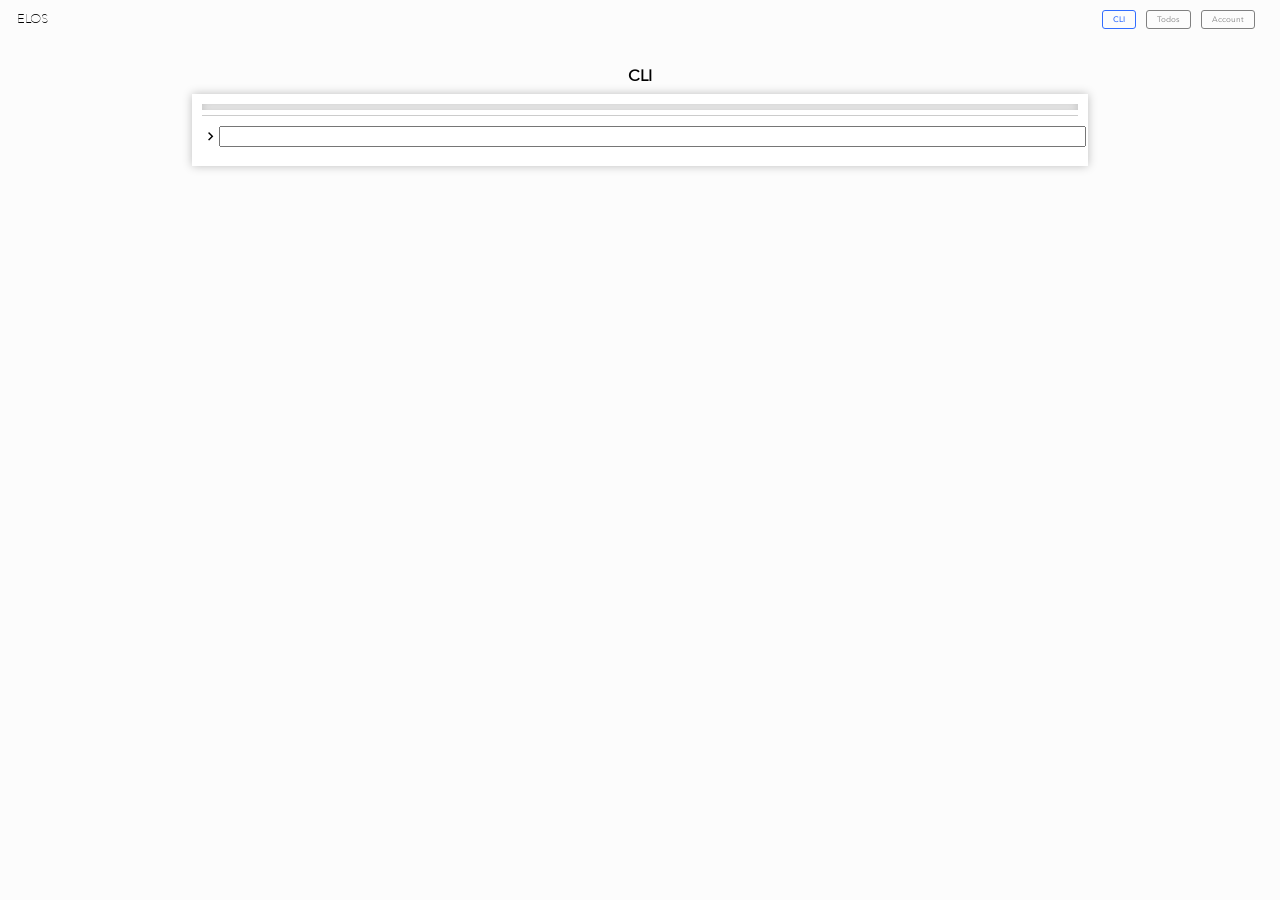
==== app/index.html @ 61edc6c6 "add app (maia) to gaia" ====
<!DOCTYPE html>
<html>
    <head>
        <meta charset="UTF-8" />
        <!--- Material Design {{{ -->
        <link rel="stylesheet" href="https://fonts.googleapis.com/icon?family=Material+Icons">
        <link rel="stylesheet" href="https://code.getmdl.io/1.1.1/material.light_blue-blue.min.css">
        <!--- Material Design }}} -->
        <link rel="stylesheet" href="css/bundled.css"/>
        <title>ELOS</title>
    </head>
    <body>
        <section id="react-app"></section>

        <script src="js/vendors.js"></script>
        <script src="js/main.js"></script>
        <!--- Material Design {{{ -->
        <script defer src="https://code.getmdl.io/1.1.1/material.min.js"></script>
        <!--- Material Design }}} -->
    </body>
</html>
---- app/css/bundled.css ----
.cli,.cli-input,.header,.tabs,.todos-title{display:flex}@font-face{font-family:'Avenir Next Regular';src:url(../assets/fonts/AvenirNext-Regular.woff);font-weight:400;font-style:normal}@font-face{font-family:Avenir Next UltraLight;src:url(../assets/fonts/AvenirNext-UltraLight.woff);font-weight:400;font-style:normal}@font-face{font-family:'Avenir Next Medium';src:url(../assets/fonts/AvenirNext-Medium.woff);font-weight:400;font-style:normal}@font-face{font-family:'Avenir Next DemiBold';src:url(../assets/fonts/AvenirNext-DemiBold.woff);font-weight:400;font-style:normal}.text-container{text-align:center}.display-text{color:#00f;font-size:25vw;margin-left:auto;margin-right:auto;width:200px}body{background:#FCFCFC;margin:0}.header{height:30px;justify-content:space-between;align-items:center;padding:4px}.logo{margin-left:1em;font-size:.8em;font-family:Avenir Next UltraLight}.tabs{margin-right:1em;justify-content:flex-start;align-items:center}.tab,.tab-selected{color:grey;border:1px solid grey;border-radius:3px;font-family:Avenir Next Regular;font-size:.5em;cursor:pointer;margin:2px 5px;padding:3px 10px}.tab-selected,.tab-selected:hover,.tab:hover{border:1px solid #326dff}.tab-selected{color:#326dff;font-family:Avenir Next Medium}.card{background:#fff;box-shadow:0 0 9px 0 rgba(0,0,0,.25);padding:10px}.account-details{margin:50px auto;padding:20px}.todos{margin:auto;padding:20px;width:80%}.todos-table{width:100%}.todos-title{align-items:center;justify-content:center}.todos-title-text{font-size:1em;line-height:1em;margin:10px auto;font-family:Avenir Next Regular}.cli{width:70%;margin-left:15%;margin-top:20px;flex-direction:column}.cli-output{box-shadow:inset 0 0 9px 0 rgba(0,0,0,.25);max-height:300px;overflow:scroll;padding:3px;font-size:.7em;line-height:1.2em;white-space:pre-wrap;font-family:monospace}.cli-input{border-top:1px solid #CCC;margin-top:5px;height:40px;align-items:center;justify-content:flex-start;width:100%;padding:0}.cli-input-icon{font-size:17px}.cli-input-text-container{width:100%!important}.cli-input-text-field{width:100%}
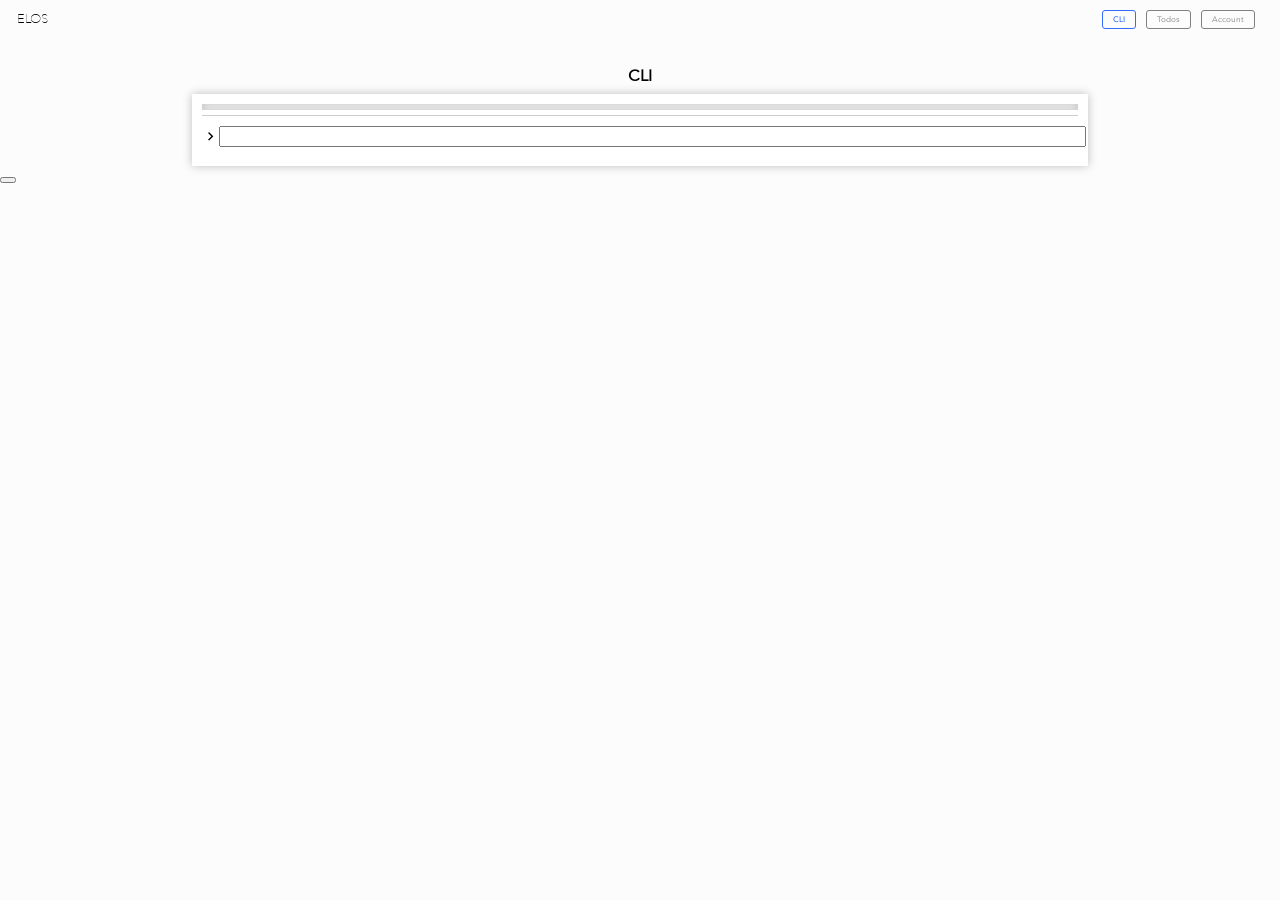
==== commit f89e7574: "update maia" ====
--- a/app/index.html
+++ b/app/index.html
@@ -12,10 +12,10 @@
     <body>
         <section id="react-app"></section>
 
-        <script src="js/vendors.js"></script>
-        <script src="js/main.js"></script>
         <!--- Material Design {{{ -->
         <script defer src="https://code.getmdl.io/1.1.1/material.min.js"></script>
         <!--- Material Design }}} -->
+        <script src="js/vendors.js"></script>
+        <script src="js/main.js"></script>
     </body>
 </html>
--- a/app/css/bundled.css
+++ b/app/css/bundled.css
@@ -1 +1 @@
-.cli,.cli-input,.header,.tabs,.todos-title{display:flex}@font-face{font-family:'Avenir Next Regular';src:url(../assets/fonts/AvenirNext-Regular.woff);font-weight:400;font-style:normal}@font-face{font-family:Avenir Next UltraLight;src:url(../assets/fonts/AvenirNext-UltraLight.woff);font-weight:400;font-style:normal}@font-face{font-family:'Avenir Next Medium';src:url(../assets/fonts/AvenirNext-Medium.woff);font-weight:400;font-style:normal}@font-face{font-family:'Avenir Next DemiBold';src:url(../assets/fonts/AvenirNext-DemiBold.woff);font-weight:400;font-style:normal}.text-container{text-align:center}.display-text{color:#00f;font-size:25vw;margin-left:auto;margin-right:auto;width:200px}body{background:#FCFCFC;margin:0}.header{height:30px;justify-content:space-between;align-items:center;padding:4px}.logo{margin-left:1em;font-size:.8em;font-family:Avenir Next UltraLight}.tabs{margin-right:1em;justify-content:flex-start;align-items:center}.tab,.tab-selected{color:grey;border:1px solid grey;border-radius:3px;font-family:Avenir Next Regular;font-size:.5em;cursor:pointer;margin:2px 5px;padding:3px 10px}.tab-selected,.tab-selected:hover,.tab:hover{border:1px solid #326dff}.tab-selected{color:#326dff;font-family:Avenir Next Medium}.card{background:#fff;box-shadow:0 0 9px 0 rgba(0,0,0,.25);padding:10px}.account-details{margin:50px auto;padding:20px}.todos{margin:auto;padding:20px;width:80%}.todos-table{width:100%}.todos-title{align-items:center;justify-content:center}.todos-title-text{font-size:1em;line-height:1em;margin:10px auto;font-family:Avenir Next Regular}.cli{width:70%;margin-left:15%;margin-top:20px;flex-direction:column}.cli-output{box-shadow:inset 0 0 9px 0 rgba(0,0,0,.25);max-height:300px;overflow:scroll;padding:3px;font-size:.7em;line-height:1.2em;white-space:pre-wrap;font-family:monospace}.cli-input{border-top:1px solid #CCC;margin-top:5px;height:40px;align-items:center;justify-content:flex-start;width:100%;padding:0}.cli-input-icon{font-size:17px}.cli-input-text-container{width:100%!important}.cli-input-text-field{width:100%}+.cli,.cli-input,.header,.tabs,.todos-title{display:flex}@font-face{font-family:'Avenir Next Regular';src:url(../assets/fonts/AvenirNext-Regular.woff);font-weight:400;font-style:normal}@font-face{font-family:Avenir Next UltraLight;src:url(../assets/fonts/AvenirNext-UltraLight.woff);font-weight:400;font-style:normal}@font-face{font-family:'Avenir Next Medium';src:url(../assets/fonts/AvenirNext-Medium.woff);font-weight:400;font-style:normal}@font-face{font-family:'Avenir Next DemiBold';src:url(../assets/fonts/AvenirNext-DemiBold.woff);font-weight:400;font-style:normal}.text-container{text-align:center}.display-text{color:#00f;font-size:25vw;margin-left:auto;margin-right:auto;width:200px}body{background:#FCFCFC;margin:0}.header{height:30px;justify-content:space-between;align-items:center;padding:4px}.logo{margin-left:1em;font-size:.8em;font-family:Avenir Next UltraLight}.tabs{margin-right:1em;justify-content:flex-start;align-items:center}.tab,.tab-selected{color:grey;border:1px solid grey;border-radius:3px;font-family:Avenir Next Regular;font-size:.5em;cursor:pointer;margin:2px 5px;padding:3px 10px}.tab-selected,.tab-selected:hover,.tab:hover{border:1px solid #326dff}.tab-selected{color:#326dff;font-family:Avenir Next Medium}.card{background:#fff;box-shadow:0 0 9px 0 rgba(0,0,0,.25);padding:10px}.account-details{margin:50px auto;padding:20px}.todos{margin:auto;padding:20px;width:80%}.todos-table{width:100%}.todos-title{align-items:center;justify-content:center}.todos-title-text{font-size:1em;line-height:1em;margin:10px auto;font-family:Avenir Next Regular}.cli{width:70%;margin-left:15%;margin-top:20px;flex-direction:column}.cli-output{box-shadow:inset 0 0 9px 0 rgba(0,0,0,.25);max-height:300px;overflow:scroll;padding:3px;font-size:.7em;line-height:1.2em;white-space:pre-wrap;font-family:monospace}.cli-input{border-top:1px solid #CCC;margin-top:5px;height:40px;align-items:center;justify-content:flex-start;width:100%;padding:0}.cli-input-icon{font-size:17px}.cli-input-text-container{width:100%!important}.cli-input-text-field{width:100%}.todo-in-progress{animation:pulse 3s infinite alternate;animation-timing-function:ease-in-out}@keyframes pulse{from{background:rgba(0,255,163,.05)}to{background:rgba(0,255,163,.3)}}
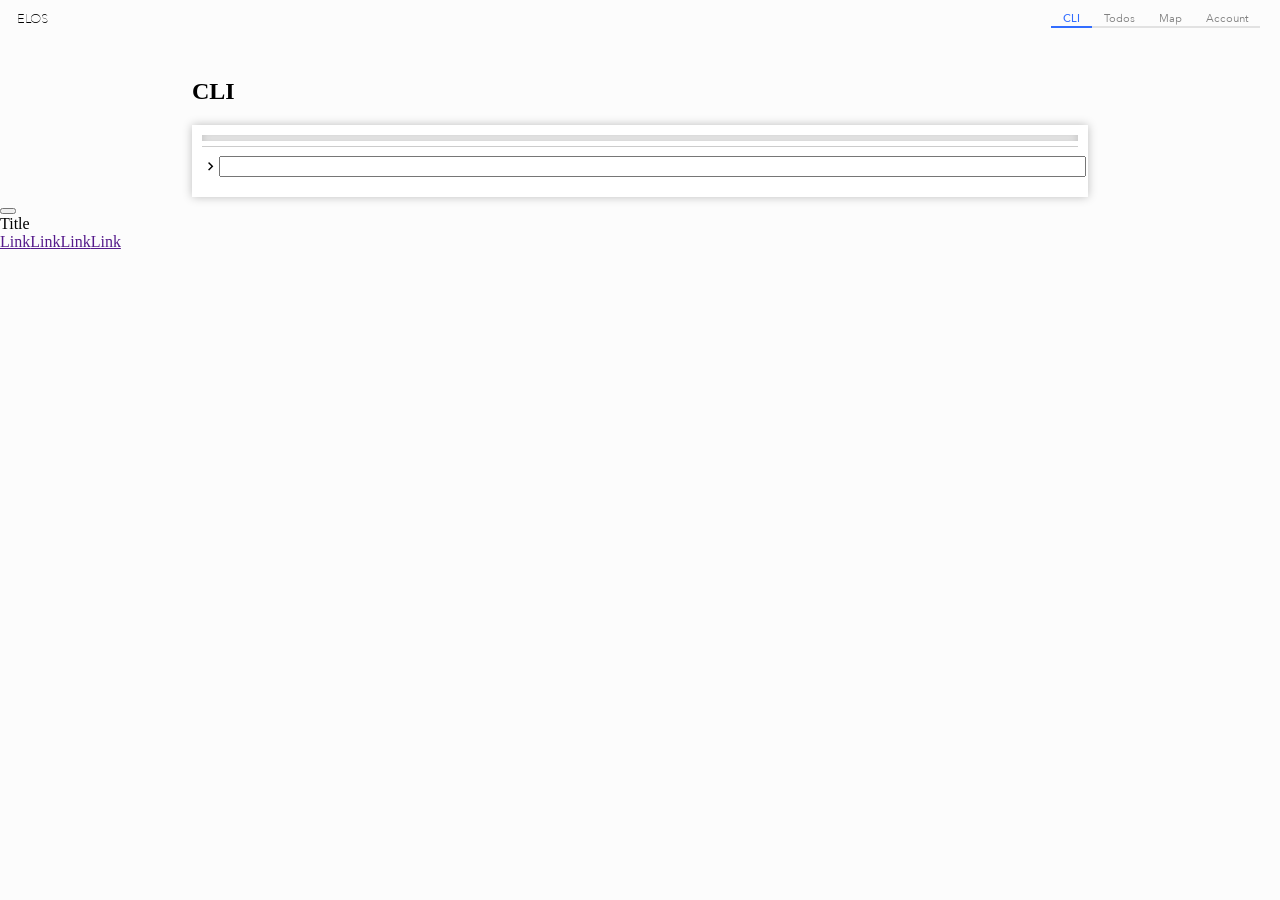
==== commit f314ed1f: "update maia build" ====
--- a/app/index.html
+++ b/app/index.html
@@ -7,7 +7,7 @@
         <link rel="stylesheet" href="https://code.getmdl.io/1.1.1/material.light_blue-blue.min.css">
         <!--- Material Design }}} -->
         <link rel="stylesheet" href="css/bundled.css"/>
-        <title>ELOS</title>
+        <title>elos</title>
     </head>
     <body>
         <section id="react-app"></section>
--- a/app/css/bundled.css
+++ b/app/css/bundled.css
@@ -1 +1 @@
-.cli,.cli-input,.header,.tabs,.todos-title{display:flex}@font-face{font-family:'Avenir Next Regular';src:url(../assets/fonts/AvenirNext-Regular.woff);font-weight:400;font-style:normal}@font-face{font-family:Avenir Next UltraLight;src:url(../assets/fonts/AvenirNext-UltraLight.woff);font-weight:400;font-style:normal}@font-face{font-family:'Avenir Next Medium';src:url(../assets/fonts/AvenirNext-Medium.woff);font-weight:400;font-style:normal}@font-face{font-family:'Avenir Next DemiBold';src:url(../assets/fonts/AvenirNext-DemiBold.woff);font-weight:400;font-style:normal}.text-container{text-align:center}.display-text{color:#00f;font-size:25vw;margin-left:auto;margin-right:auto;width:200px}body{background:#FCFCFC;margin:0}.header{height:30px;justify-content:space-between;align-items:center;padding:4px}.logo{margin-left:1em;font-size:.8em;font-family:Avenir Next UltraLight}.tabs{margin-right:1em;justify-content:flex-start;align-items:center}.tab,.tab-selected{color:grey;border:1px solid grey;border-radius:3px;font-family:Avenir Next Regular;font-size:.5em;cursor:pointer;margin:2px 5px;padding:3px 10px}.tab-selected,.tab-selected:hover,.tab:hover{border:1px solid #326dff}.tab-selected{color:#326dff;font-family:Avenir Next Medium}.card{background:#fff;box-shadow:0 0 9px 0 rgba(0,0,0,.25);padding:10px}.account-details{margin:50px auto;padding:20px}.todos{margin:auto;padding:20px;width:80%}.todos-table{width:100%}.todos-title{align-items:center;justify-content:center}.todos-title-text{font-size:1em;line-height:1em;margin:10px auto;font-family:Avenir Next Regular}.cli{width:70%;margin-left:15%;margin-top:20px;flex-direction:column}.cli-output{box-shadow:inset 0 0 9px 0 rgba(0,0,0,.25);max-height:300px;overflow:scroll;padding:3px;font-size:.7em;line-height:1.2em;white-space:pre-wrap;font-family:monospace}.cli-input{border-top:1px solid #CCC;margin-top:5px;height:40px;align-items:center;justify-content:flex-start;width:100%;padding:0}.cli-input-icon{font-size:17px}.cli-input-text-container{width:100%!important}.cli-input-text-field{width:100%}.todo-in-progress{animation:pulse 3s infinite alternate;animation-timing-function:ease-in-out}@keyframes pulse{from{background:rgba(0,255,163,.05)}to{background:rgba(0,255,163,.3)}}+.cli,.cli-input,.header,.root,.tabs{display:flex}@font-face{font-family:'Avenir Next Regular';src:url(../assets/fonts/AvenirNext-Regular.woff);font-weight:400;font-style:normal}@font-face{font-family:Avenir Next UltraLight;src:url(../assets/fonts/AvenirNext-UltraLight.woff);font-weight:400;font-style:normal}@font-face{font-family:'Avenir Next Medium';src:url(../assets/fonts/AvenirNext-Medium.woff);font-weight:400;font-style:normal}@font-face{font-family:'Avenir Next DemiBold';src:url(../assets/fonts/AvenirNext-DemiBold.woff);font-weight:400;font-style:normal}.text-container{text-align:center}.display-text{color:#00f;font-size:25vw;margin-left:auto;margin-right:auto;width:200px}body{background:#FCFCFC;margin:0}.header{height:30px;justify-content:space-between;align-items:center;padding:4px}.logo{margin-left:1em;font-size:.8em;font-family:Avenir Next UltraLight}.tabs{margin-right:1em;justify-content:flex-start;align-items:center}.tab,.tab-selected{color:grey;font-family:Avenir Next Regular;font-size:.7em;cursor:pointer;padding:0 12px;border-bottom:2px solid rgba(0,0,0,.1)}.tab-selected{color:#326dff;border-bottom:2px solid #326dff;font-family:Avenir Next Medium}.card{background:#fff;box-shadow:0 0 9px 0 rgba(0,0,0,.25);padding:10px}.account-details{margin:50px auto;padding:20px}#todos-header{display:flex;align-items:center;justify-content:center}#todos-title{font-size:1em;line-height:1em;margin:10px auto;font-family:Avenir Next Regular}.todos-table{width:100%;animation:fade-in ease-out 1s}.cli{width:70%;margin-left:15%;margin-top:20px;flex-direction:column}.cli-output{box-shadow:inset 0 0 9px 0 rgba(0,0,0,.25);max-height:300px;overflow:scroll;padding:3px;font-size:.7em;line-height:1.2em;white-space:pre-wrap;font-family:monospace}.cli-input{border-top:1px solid #CCC;margin-top:5px;height:40px;align-items:center;justify-content:flex-start;width:100%;padding:0}.cli-input-icon{font-size:17px}.cli-input-text-container{width:100%!important}.cli-input-text-field{width:100%}.todo-in-progress{animation:pulse 3s infinite alternate;animation-timing-function:ease-in-out}@keyframes pulse{from{background:rgba(0,255,163,.05)}to{background:rgba(0,255,163,.3)}}.root{flex-direction:column}@keyframes pulse-blue{0%,100%{background:rgba(49,109,255,.8);box-shadow:0 0 2px #326dff}50%{background:rgba(49,109,255,1);box-shadow:0 0 16px #326dff}}.current-location{border:1px solid #fff;height:10px;width:10px;border-radius:5px;animation:pulse-blue 3s ease-in-out 1s infinite}@keyframes fade-in{from{opacity:0}to{opacity:1}}.map-container{animation:fade-in ease-in 1s}
